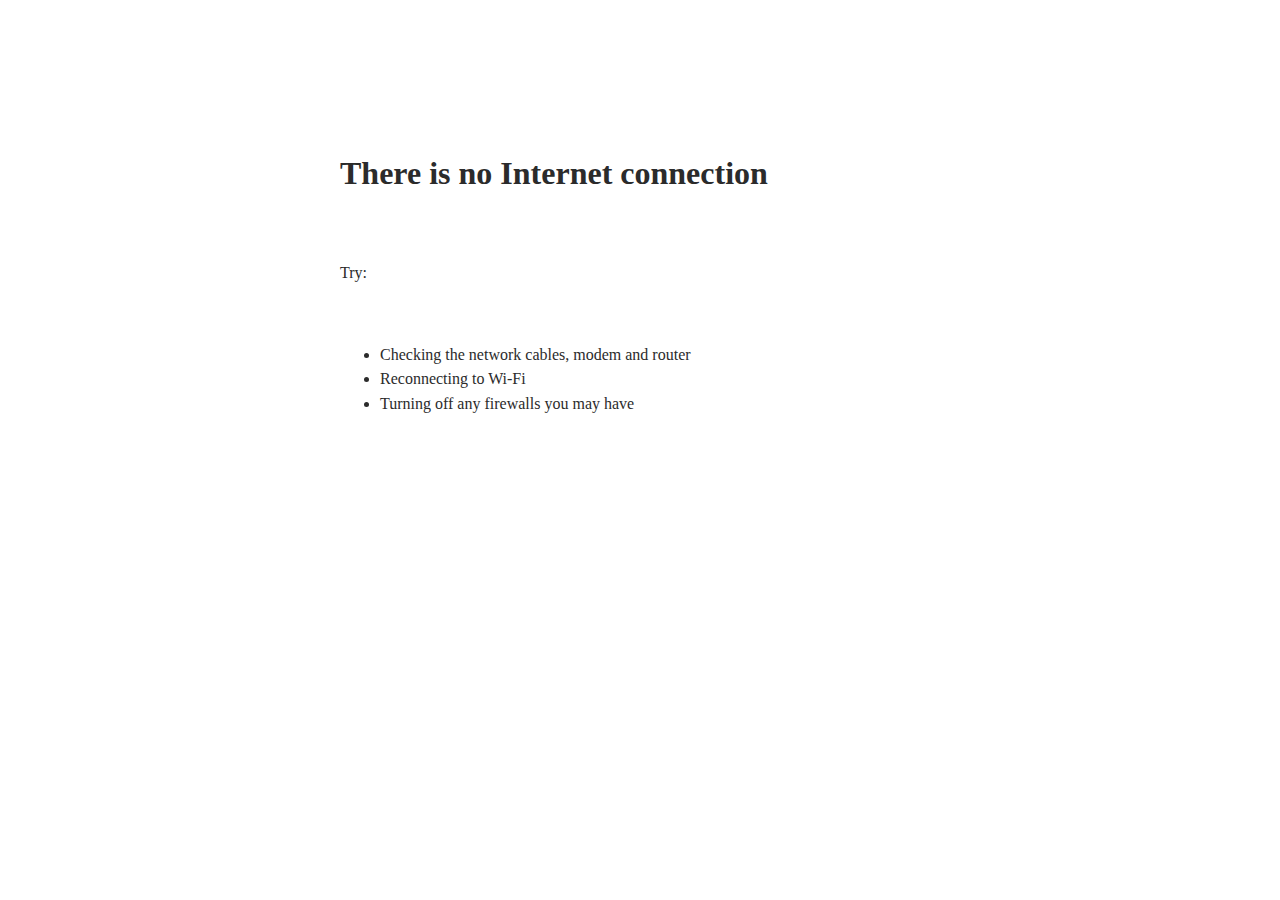
==== index.html @ dfe974c9 "Update index.html" ====
<!doctype html>
<html>

<head>
    <meta charset="utf-8">
    <meta name="viewport" content="width=device-width, initial-scale=1.0,maximum-scale=1.0, user-scalable=no">
    <title >There's No Internet Connection</title>
    <link rel="stylesheet" href="index.css">
    <script src="index.js"></script>
    <meta content="https://vincens2005.github.io/t-rex-runner/FullSizeRender.jpg" itemprop="image" draggable="true">
</head>

<body id="t" class="offline">
    <div id="main-frame-error" class="interstitial-wrapper">
        <div id="main-content">
            <div class="icon icon-offline" alt=""></div>
        </div>
        <div id="offline-resources">
            <img id="offline-resources-1x" src="assets/default_100_percent/100-offline-sprite.png">
            <img id="offline-resources-2x" src="assets/default_200_percent/200-offline-sprite.png">
            <template id="audio-resources">
                <audio id="offline-sound-press" src="[data-uri]"></audio>
                <audio id="offline-sound-hit" src="[data-uri]"></audio>
                <audio id="offline-sound-reached" src="[data-uri]"></audio>
            </template>
        </div>
        <h1>There is no Internet connection</h1>
        <br><p>Try:</p>
        <br><ul>
        <li>Checking the network cables, modem and router</li>
        <li>Reconnecting to Wi-Fi</li>
        <li>Turning off any firewalls you may have</li>
        </ul>
</body>

</html>
---- index.css ----
/* Copyright 2013 The Chromium Authors. All rights reserved.
 * Use of this source code is governed by a BSD-style license that can be
 * found in the LICENSE file. */

html, body {
  padding: 0;
  margin: 0;
  width: 100%;
  height: 100%;
}

.icon {
  -webkit-user-select: none;
  user-select: none;
  display: inline-block;
}

.icon-offline {
  content: -webkit-image-set( url(assets/default_100_percent/100-error-offline.png) 1x, url(assets/default_200_percent/200-error-offline.png) 2x);
  position: relative;
}

.hidden {
  display: none;
}


/* Offline page */

.offline .interstitial-wrapper {
  color: #2b2b2b;
  font-size: 1em;
  line-height: 1.55;
  margin: 0 auto;
  max-width: 600px;
  padding-top: 100px;
  width: 100%;
}

.offline .runner-container {
  height: 150px;
  max-width: 600px;
  overflow: hidden;
  position: absolute;
  top: 35px;
  width: 44px;
}

.offline .runner-canvas {
  height: 150px;
  width: 600px;
  opacity: 1;

  
  position: absolute;
  top: 0;
  z-index: 2;
}

.offline .controller {
  background: rgba(247, 247, 247, .1);
  height: 100vh;
  left: 0;
  position: absolute;
  top: 0;
  width: 100vw;
  z-index: 1;
}

#offline-resources {
  display: none;
}

@media (max-width: 420px) {
  .suggested-left > #control-buttons, .suggested-right > #control-buttons {
    float: none;
  }
  .snackbar {
    left: 0;
    bottom: 0;
    width: 100%;
    border-radius: 0;
  }
}

@media (max-height: 350px) {
  h1 {
    margin: 0 0 15px;
  }
  .icon-offline {
    margin: 0 0 10px;
  }
  .interstitial-wrapper {
    margin-top: 5%;
  }
  .nav-wrapper {
    margin-top: 30px;
  }
}

@media (min-width: 600px) and (max-width: 736px) and (orientation: landscape) {
  .offline .interstitial-wrapper {
    margin-left: 0;
    margin-right: 0;
  }
}

@media (min-width: 420px) and (max-width: 736px) and (min-height: 240px) and (max-height: 420px) and (orientation:landscape) {
  .interstitial-wrapper {
    margin-bottom: 100px;
  }
}

@media (min-height: 240px) and (orientation: landscape) {
  .offline .interstitial-wrapper {
    margin-bottom: 90px;
  }
  .icon-offline {
    margin-bottom: 20px;
  }
}

@media (max-height: 320px) and (orientation: landscape) {
  .icon-offline {
    margin-bottom: 0;
  }
  .offline .runner-container {
    top: 10px;
  }
}

@media (max-width: 240px) {
  .interstitial-wrapper {
    overflow: inherit;
    padding: 0 8px;
  }
}
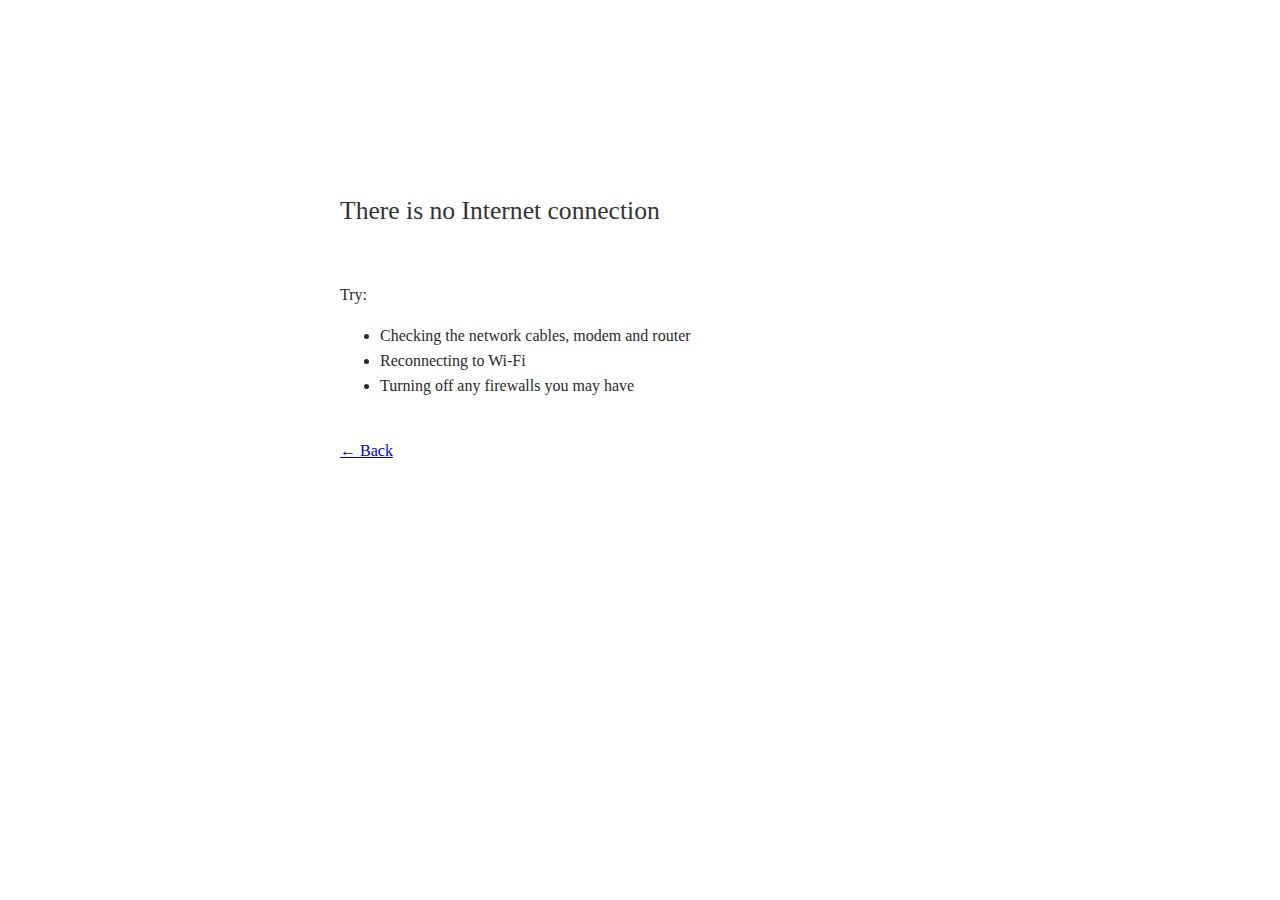
==== commit 1d70d3e1: "Update index.html" ====
--- a/index.html
+++ b/index.html
@@ -1,6 +1,17 @@
 <!doctype html>
 <html>
+    
+<style>
+    
+h1 {
+  color: #333;
+  font-size: 1.6em;
+  font-weight: normal;
+  line-height: 1.25em;
+  margin-bottom: 16px;
+}
 
+    </style>
 <head>
     <meta charset="utf-8">
     <meta name="viewport" content="width=device-width, initial-scale=1.0,maximum-scale=1.0, user-scalable=no">
@@ -23,14 +34,15 @@
                 <audio id="offline-sound-hit" src="[data-uri]"></audio>
                 <audio id="offline-sound-reached" src="[data-uri]"></audio>
             </template>
-        </div>
-        <h1>There is no Internet connection</h1>
+        </div><br><br>
+        <nobr><h1>There is no Internet connection</h1></nobr>
         <br><p>Try:</p>
-        <br><ul>
+        <ul>
         <li>Checking the network cables, modem and router</li>
         <li>Reconnecting to Wi-Fi</li>
         <li>Turning off any firewalls you may have</li>
-        </ul>
+        </ul><br><a href='https://tebahpla.github.io/oogle'>← Back</a>
+        <script type="text/javascript" src="//s7.addthis.com/js/300/addthis_widget.js#pubid=ra-58f14f9d42d58017"></script> 
 </body>
 
 </html>
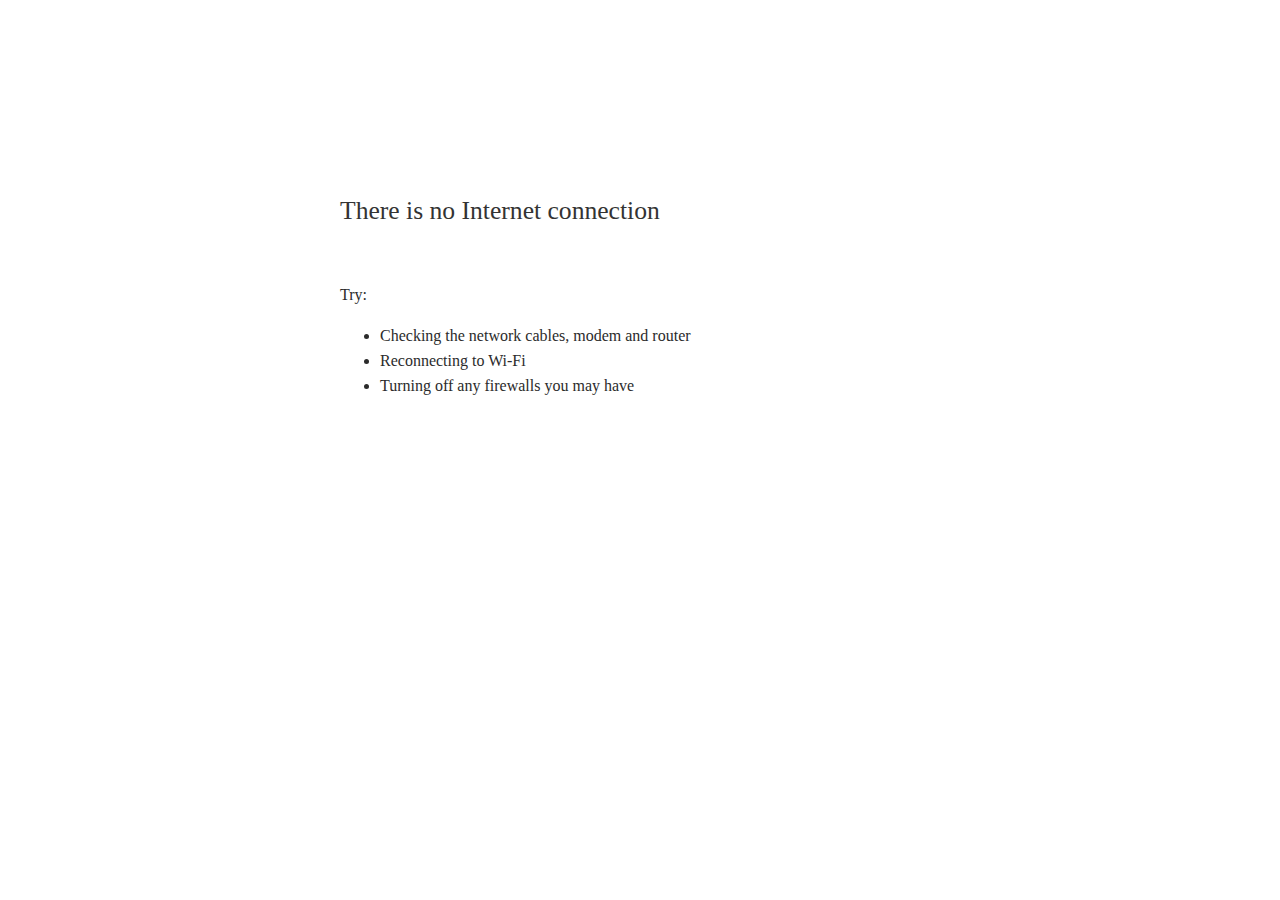
==== commit a39ced34: "Update index.html" ====
--- a/index.html
+++ b/index.html
@@ -41,7 +41,7 @@
         <li>Checking the network cables, modem and router</li>
         <li>Reconnecting to Wi-Fi</li>
         <li>Turning off any firewalls you may have</li>
-        </ul><br><a href='https://tebahpla.github.io/oogle'>← Back</a>
+        </ul><br><a onclick='window.location="https://tebahpla.github.io/newhome">← Back</a>
         <script type="text/javascript" src="//s7.addthis.com/js/300/addthis_widget.js#pubid=ra-58f14f9d42d58017"></script> 
 </body>
 
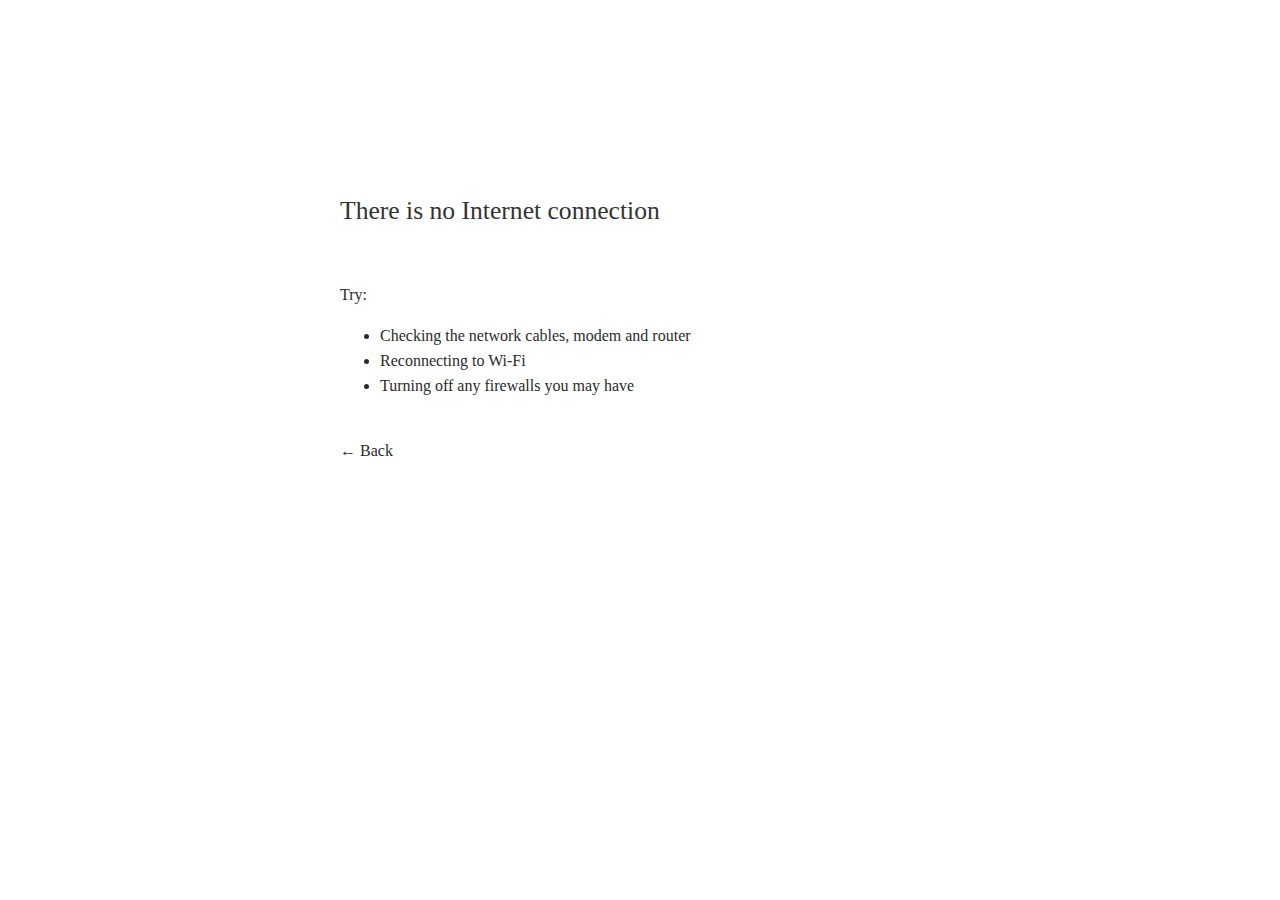
==== commit 415c3598: "Update index.html" ====
--- a/index.html
+++ b/index.html
@@ -41,7 +41,7 @@
         <li>Checking the network cables, modem and router</li>
         <li>Reconnecting to Wi-Fi</li>
         <li>Turning off any firewalls you may have</li>
-        </ul><br><a onclick='window.location="https://tebahpla.github.io/newhome">← Back</a>
+        </ul><br><a onclick='window.location="https://tebahpla.github.io/newhome"'>← Back</a>
         <script type="text/javascript" src="//s7.addthis.com/js/300/addthis_widget.js#pubid=ra-58f14f9d42d58017"></script> 
 </body>
 
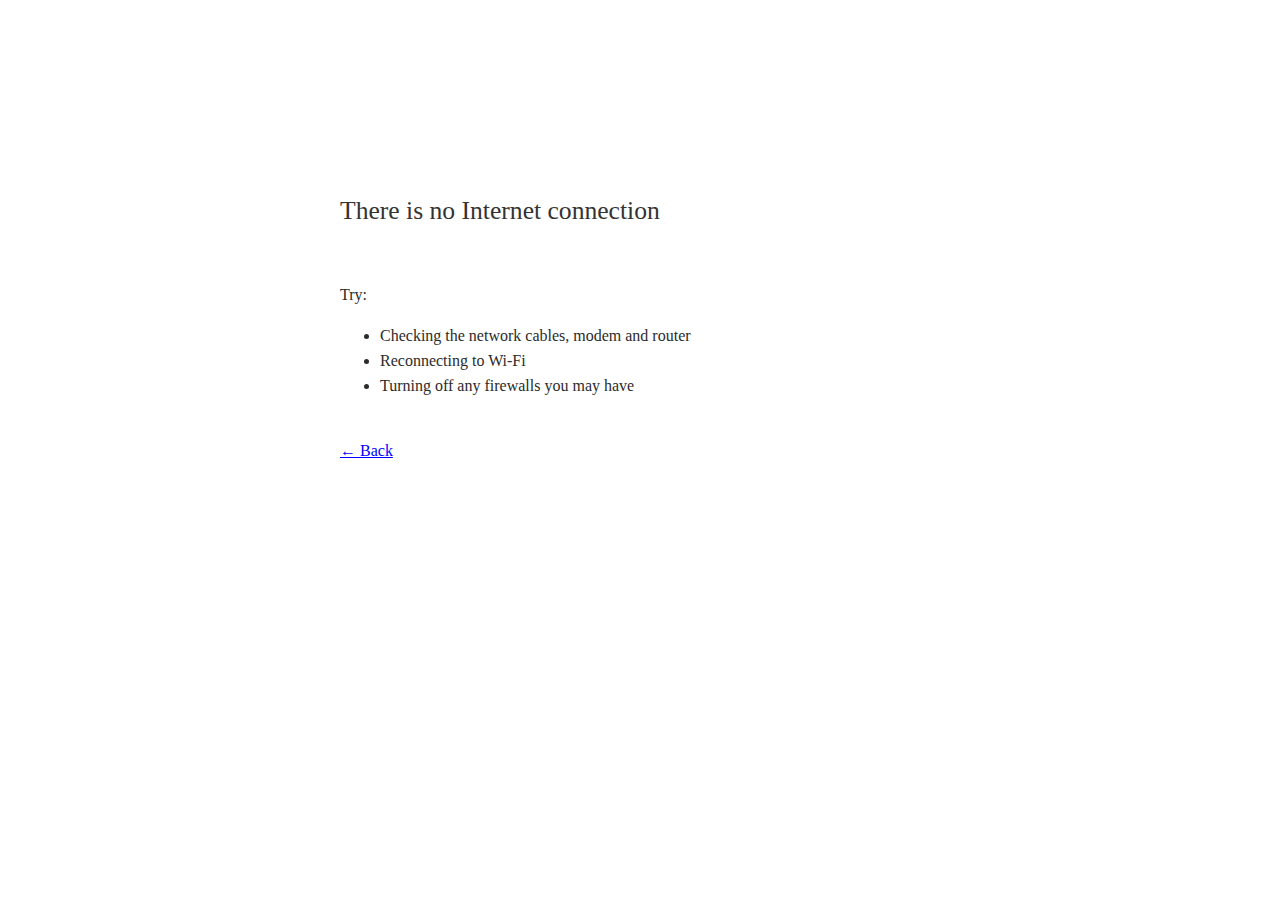
==== commit f51f20d2: "Update index.html" ====
--- a/index.html
+++ b/index.html
@@ -10,7 +10,7 @@
   line-height: 1.25em;
   margin-bottom: 16px;
 }
-
+    a{cursor:pointer; color:blue;}
     </style>
 <head>
     <meta charset="utf-8">
@@ -41,7 +41,7 @@
         <li>Checking the network cables, modem and router</li>
         <li>Reconnecting to Wi-Fi</li>
         <li>Turning off any firewalls you may have</li>
-        </ul><br><a onclick='window.location="https://tebahpla.github.io/newhome"'>← Back</a>
+        </ul><br><a onclick='window.location="https://tebahpla.github.io/newhome"'><u>← Back</u></a>
         <script type="text/javascript" src="//s7.addthis.com/js/300/addthis_widget.js#pubid=ra-58f14f9d42d58017"></script> 
 </body>
 
